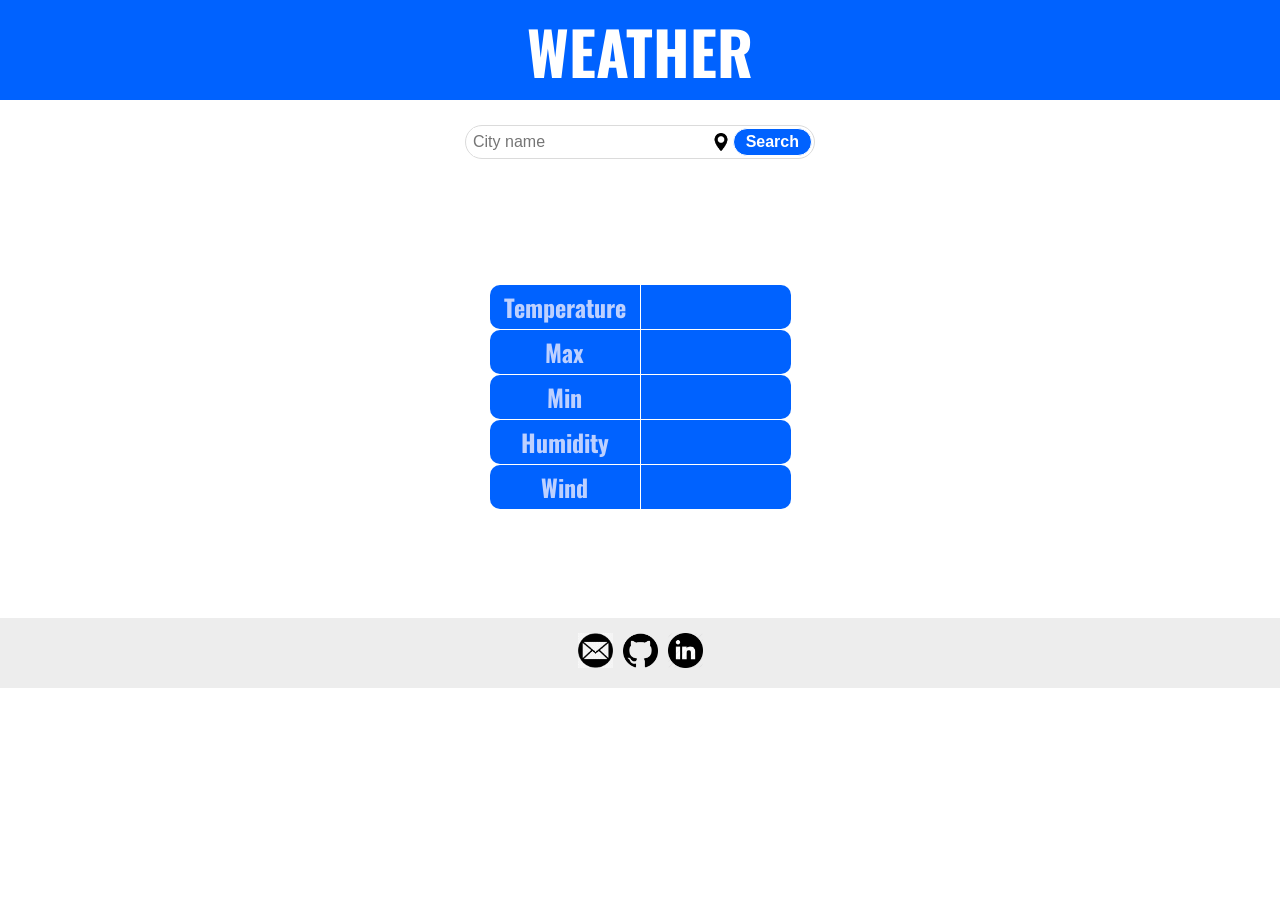
==== index.html @ 53537f11 "Move project files to root for GitHub Pages" ====
<!DOCTYPE html>
<html lang='en'>
<head>

  <title>Weather</title>
  <meta charset='UTF-8'/>
  <meta name='viewport' content='width=device-width, initial-scale=1.0, maximum-scale=1.0'/>
  <meta name='description' content='Front-end developer'>
  <meta name='author' content='Gianluca Garzone'>
  <link href='style.css' rel='stylesheet' type='text/css'>
  <link href="https://fonts.googleapis.com/css?family=Oswald&display=swap" rel="stylesheet">
  <style>
    body {
      font-family: 'Oswald', sans-serif;
    }
    </style>

  <script src="https://ajax.googleapis.com/ajax/libs/jquery/3.4.1/jquery.min.js"></script>
  <script src='script.js'></script>

  </head>

  <body>

    <div class='page'>

      <header>

        <div class='header'>

          <h1>WEATHER</h1>

          </div>

          </header>

          <div class='form-row' align='center'>

            <div class='form-row-2' id='display'>

            <input type='text' id='cityName' name='cityName' placeholder='City name'/>

            <img class='location' id='pinIcon' onclick='getLocation()' src='footer-icon/pin.png' width='18' height='18'/>

            <button onclick='getWeather ()'>Search</button>

          </div>

            </div>

            <section>

              <div class='content'>

                <table id='#t01'>

                <div class='city-name'>

                <a class='weatherResponse' id='weatherResponse'></a>

                <img id='weatherIcon' width='75' src=''/>

              </div>

                <tr>
                  <td>Temperature</td>
                  <td><a class='weatherTemperature' id='weatherTemperature'></a></td>
                </tr>

                <tr>
                  <td>Max</td>
                  <td><a class='weatherTemperatureMax' id='weatherTemperatureMax'></a></td>
                </tr>

                <tr>
                  <td>Min</td>
                  <td><a class='weatherTemperatureMin' id='weatherTemperatureMin'></a></td>
                </tr>

                <tr>
                  <td>Humidity</td>
                  <td><a class='weatherHumidity' id='weatherHumidity'></a></td>
                </tr>

                <tr>
                  <td>Wind</td>
                  <td><a class='weatherWindSpeed' id ='weatherWindSpeed'></a></td>
                </tr>

              </table>

              </div>

                </section>

                <footer>

                  <div class='footer'>

                    <a href='mailto:gi.garzone@gmail.com'>
                      <img src='footer-icon/email-icon.png' width='35'/></a>

                    <div class='github-icon'>

                    <a href='https://github.com/Gianni16' target='blank'>
                      <img src='footer-icon/github-icon.png' width='35'/></a>
                    </div>

                    <a href='https://www.linkedin.com/in/gianluca-garzone/' target='blank'>
                      <img src='footer-icon/linkedin-icon.png' width='35'/></a>

            </body>
            </html>
---- style.css ----
* {
  margin: 0;
  padding: 0;
  box-sizing: border-box;
}

body {
  background-color: #FFFFFF;
  color: #bdd0ff;
}

header {
  height: 100px;
  background-color: #0062ff;
  color: #FFFFFF;
  display: flex;
  justify-content: center;
  align-items: center;
  font-size: 30px;
}

.form-row {
  margin-top: 25px;
}

.form-row-2 {
  display: flex;
  flex-direction: row;
  width: 350px;
  padding: 2px;
  border: 1px solid #dbdbdb;
  border-radius: 17px;
}

input[type='text'] {
  background-color: #FFFFFF;
  border: none;
  font-size: 16px;
  color: #666666;
  outline: none;
  flex-grow: 2;
  margin-left: 5px;

}

button {
  font-size: 16px;
  font-weight: bold;
  color: #FFFFFF;
  background-color: #0062ff;
  border: 1px solid;
  border-radius: 14px;
  padding: 4px 12px;
  cursor: pointer;
  outline: none;
}

button:hover {
  background-color: #4f9bf0;
}

button:active {
  background-color: #407FC7;
}

.location {
  display: flex;
  justify-content: center;
  margin-top: 5px;
  margin-right: 3px;
  cursor: pointer;
}

section {
  display: flex;
  flex-wrap: wrap;
  flex-direction: column;
  align-items: center;

}

.content {
  display: flex;
  flex-direction: column;
  align-items: center;
  justify-content: center;
  margin-top: 35px;
  font-size: 24px;
  font-weight: bold;
}

.city-name {
  display: flex;
  height: 90px;
}

.weatherResponse {
  font-size: 45px;
  color: #0062ff;
}

#weatherIcon {
  margin-bottom: 15px;
}

table, td {
 border-spacing: 1px;
}

table#t01, td {
  width: 150px;
  padding: 4px;
  background-color: #0062ff;
  text-align: center;
}

table tr td:nth-child(even) {
  border-radius: 0 10px 10px 0;
}
table tr td:nth-child(odd) {
  border-radius: 10px 0 0 10px;
}

.footer {
  background-color: #ededed;
  width: 100%;
  height: 70px;
  margin-top: 108px;
  display: flex;
  justify-content: center;
  align-items: center;
}

.github-icon {
  margin-right: 10px;
  margin-left: 10px;
}
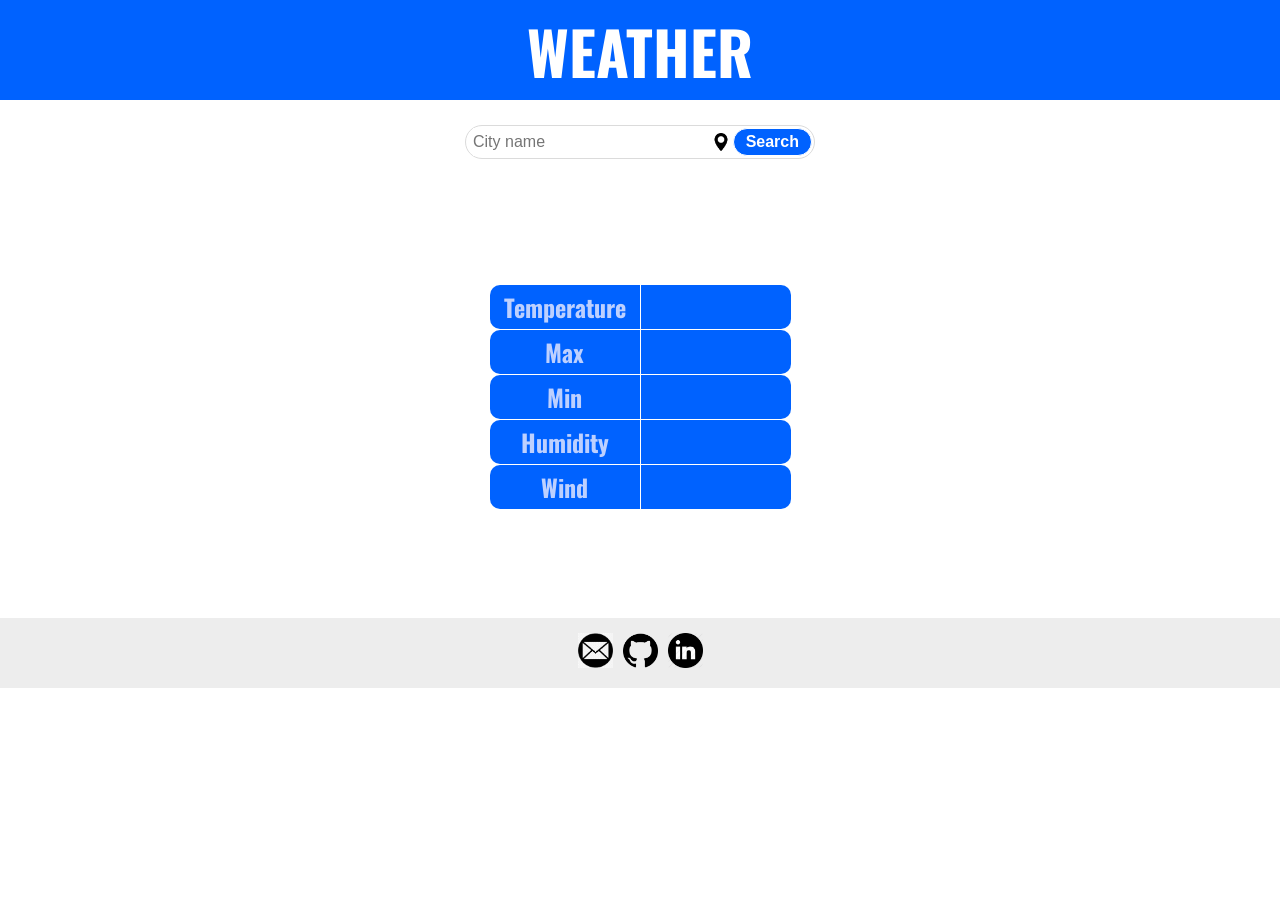
==== commit bbbb4590: "Added .gitignore, config.example.js and updated index/script" ====
--- a/index.html
+++ b/index.html
@@ -16,6 +16,7 @@
     </style>
 
   <script src="https://ajax.googleapis.com/ajax/libs/jquery/3.4.1/jquery.min.js"></script>
+  <script src="config.js"></script>
   <script src='script.js'></script>
 
   </head>
